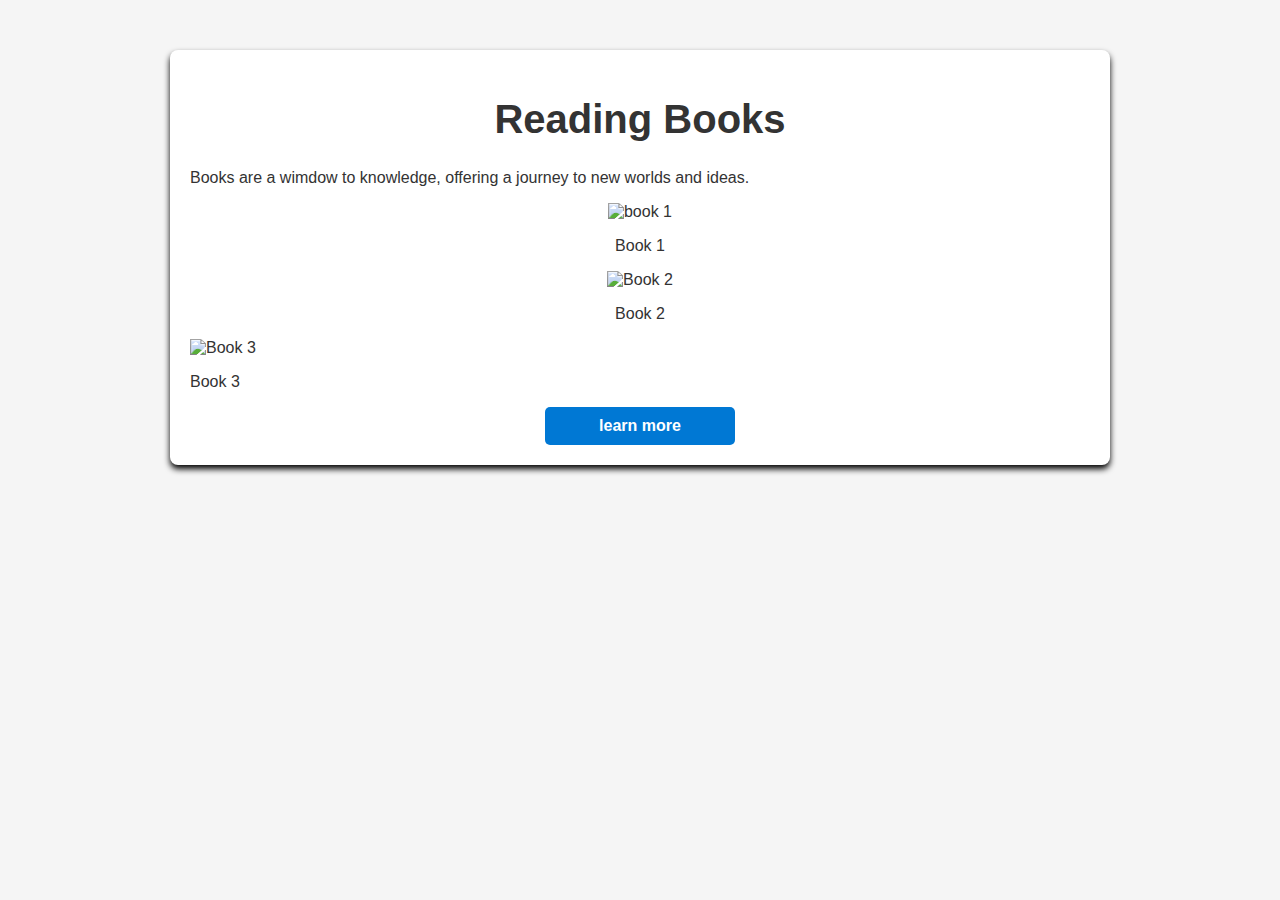
==== index2.html/execrise.html @ b9a131e0 "pagr" ====
<!DOCTYPE html>
<html lang="en">
<head>
    <meta charset="UTF-8">
    <meta name="viewport" content="width=device-width, initial-scale=1.0">
    <title>favorite Hobby</title>
    <style>
        body {
            font-family: Arial, Helvetica, sans-serif;
            background-color: #f5f5f5;
            margin: 0;
            padding: 0;
            color: #333;
        }
        .container {
            max-width: 900px;
            margin: 50px auto;
            padding: 20px;
            background-color: #ffffff;
            border-radius: 8px;
            box-shadow: 0 4px 6px rgba(0, 0, 0, 1);
        }
        h1 {
            font-size: 2.5rem;
            color: #333;
            text-align: center;
        }
        h2 {
            font-size: 2.8rem;
            color: #555;
            margin-bottom: 20px;
        }
        .intro{
text-align: center;
font-size: 1.2rem;
margin-bottom: 20px;
        }
        .books {
display: flex;
justify-content: center;
gap: 20px;
margin: 30px 0;
        }
        .book{
            text-align: center;
        }
        .book img{
            width: 100px;
            height: auto;
        }
        .button {
            display: block;
            width: 150px;
            text-align: center;
            margin: 0 auto;
            padding: 10px 20px;
            background-color: #0078d4;
            color: white;
            border-radius: 5px;
            text-decoration: none;
            font-weight: bold;
        }
        .button:hover {
            background-color: #005a9c;
        }
    </style>
</head>
<body>
    <div class="container">
        <h1>Reading Books</h1>
        <p class "intro">Books are a wimdow to knowledge, offering a journey to new worlds and ideas.</p>
        <div class="Books">
            <div class="book">
                <img src="https://via.placeholder.com/100" alt="book 1">
                <p>Book 1</p>
                </div>
                <div class="book">
                    <img src="https://via.placeholder.com/100"alt="Book 2">
                    <p>Book 2</p>
                </div>
                <div class="Book">
                    <img src="https://via.placeholder.com/100"alt="Book 3">
                    <p>Book 3</p>
                </div>
                </div>
                <a href="#"
                class="button">learn more</a>
                
    

    </div>


    
</body>
</html>
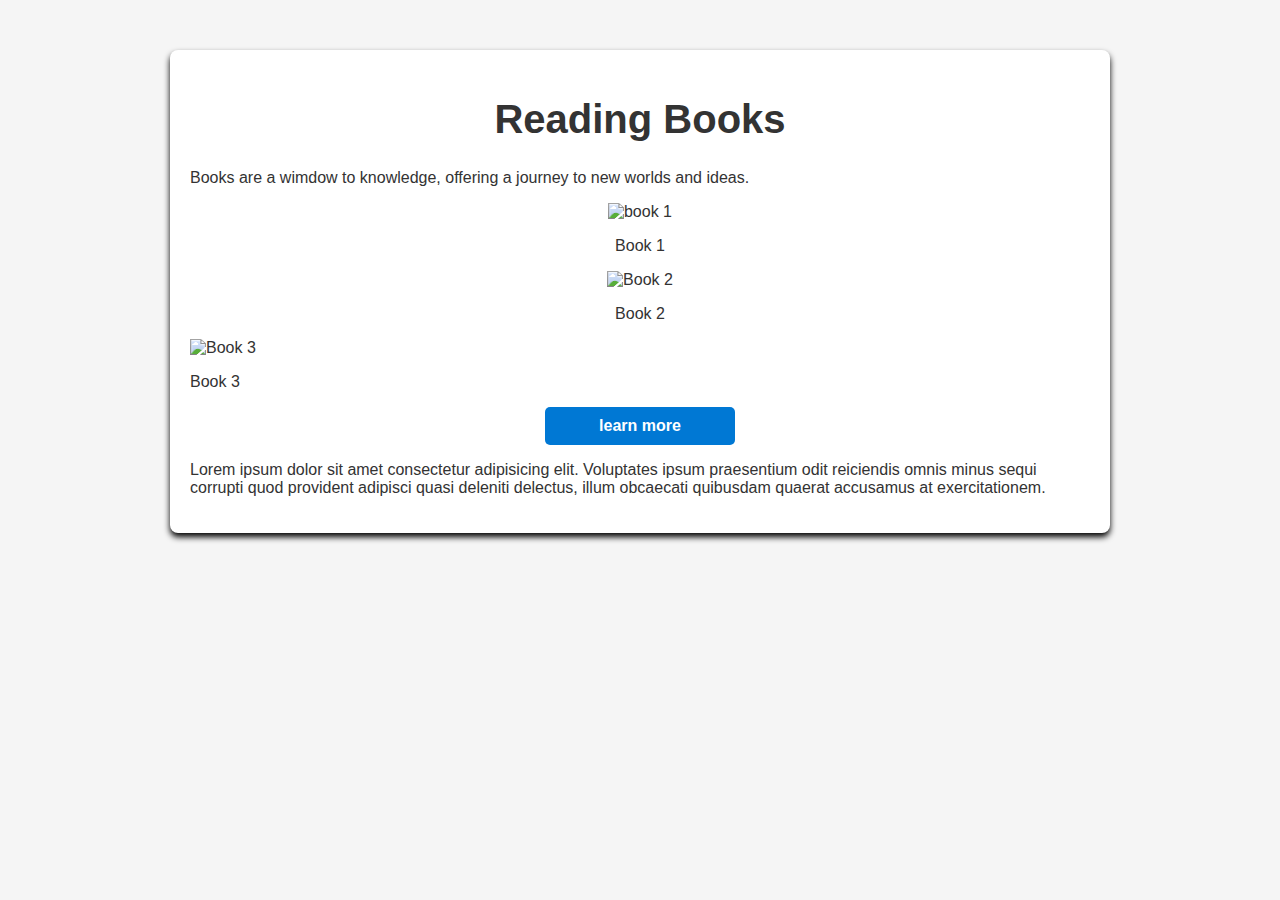
==== commit 8e6c6b3b: "p" ====
--- a/index2.html/execrise.html
+++ b/index2.html/execrise.html
@@ -85,6 +85,7 @@
                 </div>
                 <a href="#"
                 class="button">learn more</a>
+                <p>Lorem ipsum dolor sit amet consectetur adipisicing elit. Voluptates ipsum praesentium odit reiciendis omnis minus sequi corrupti quod provident adipisci quasi deleniti delectus, illum obcaecati quibusdam quaerat accusamus at exercitationem.</p>
                 
     
 
